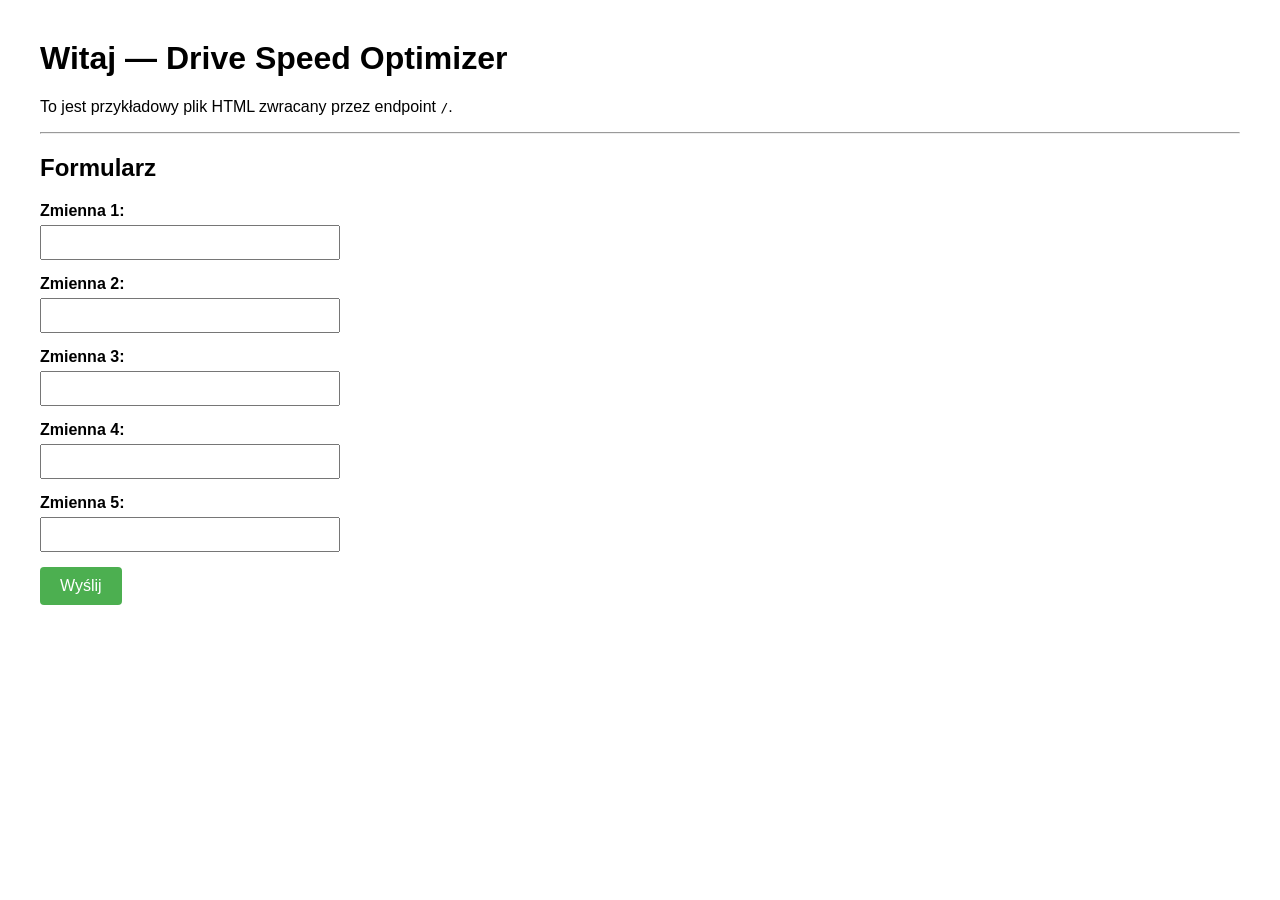
==== templates/index.html @ b7a50a6e "FastAPI structure - add main.py - main app file - add folder templates with index.html file - add re" ====
<!doctype html>
<html lang="pl">
  <head>
    <meta charset="utf-8">
    <meta name="viewport" content="width=device-width, initial-scale=1">
    <title>Drive Speed Optimizer</title>
    <style>
      body { font-family: Arial, sans-serif; margin: 40px; }
      form div { margin: 15px 0; }
      label { display: block; margin-bottom: 5px; font-weight: bold; }
      input[type="text"] { padding: 8px; width: 100%; max-width: 300px; box-sizing: border-box; }
      button { padding: 10px 20px; background-color: #4CAF50; color: white; border: none; border-radius: 4px; cursor: pointer; font-size: 16px; }
      button:hover { background-color: #45a049; }
    </style>
  </head>
  <body>
    <h1>Witaj — Drive Speed Optimizer</h1>
    <p>To jest przykładowy plik HTML zwracany przez endpoint <code>/</code>.</p>

    <hr>
    <h2>Formularz</h2>
    <form method="post" action="/submit">
      <div>
        <label for="var1">Zmienna 1:</label>
        <input type="text" id="var1" name="var1" required>
      </div>
      <div>
        <label for="var2">Zmienna 2:</label>
        <input type="text" id="var2" name="var2" required>
      </div>
      <div>
        <label for="var3">Zmienna 3:</label>
        <input type="text" id="var3" name="var3" required>
      </div>
      <div>
        <label for="var4">Zmienna 4:</label>
        <input type="text" id="var4" name="var4" required>
      </div>
      <div>
        <label for="var5">Zmienna 5:</label>
        <input type="text" id="var5" name="var5" required>
      </div>
      <button type="submit">Wyślij</button>
    </form>
  </body>
</html>
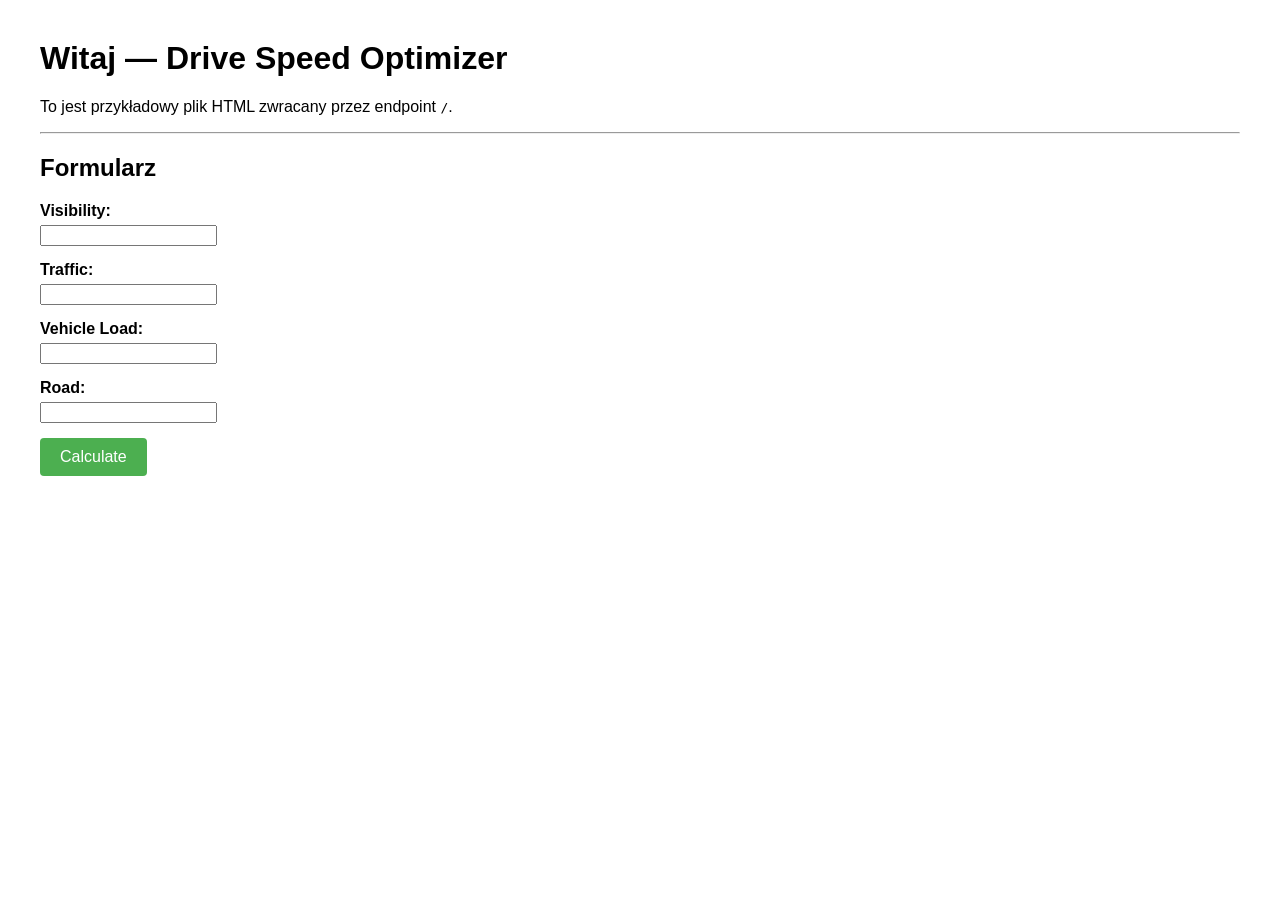
==== commit 95b0833d: "MVP - adds new rules (up to 40) - adds endpoint to calculate speed from form - adds run_debug.py - u" ====
--- a/templates/index.html
+++ b/templates/index.html
@@ -19,28 +19,24 @@
 
     <hr>
     <h2>Formularz</h2>
-    <form method="post" action="/submit">
+    <form method="post" action="/safe-speed-form">
       <div>
-        <label for="var1">Zmienna 1:</label>
-        <input type="text" id="var1" name="var1" required>
+          <label>Visibility:</label>
+          <input type="number" name="visibility" required>
       </div>
       <div>
-        <label for="var2">Zmienna 2:</label>
-        <input type="text" id="var2" name="var2" required>
+          <label>Traffic:</label>
+          <input type="number" name="traffic" required>
       </div>
       <div>
-        <label for="var3">Zmienna 3:</label>
-        <input type="text" id="var3" name="var3" required>
+          <label>Vehicle Load:</label>
+          <input type="number" name="vehicle_load" required>
       </div>
       <div>
-        <label for="var4">Zmienna 4:</label>
-        <input type="text" id="var4" name="var4" required>
+          <label>Road:</label>
+          <input type="number" name="road" required>
       </div>
-      <div>
-        <label for="var5">Zmienna 5:</label>
-        <input type="text" id="var5" name="var5" required>
-      </div>
-      <button type="submit">Wyślij</button>
+      <button type="submit">Calculate</button>
     </form>
   </body>
 </html>
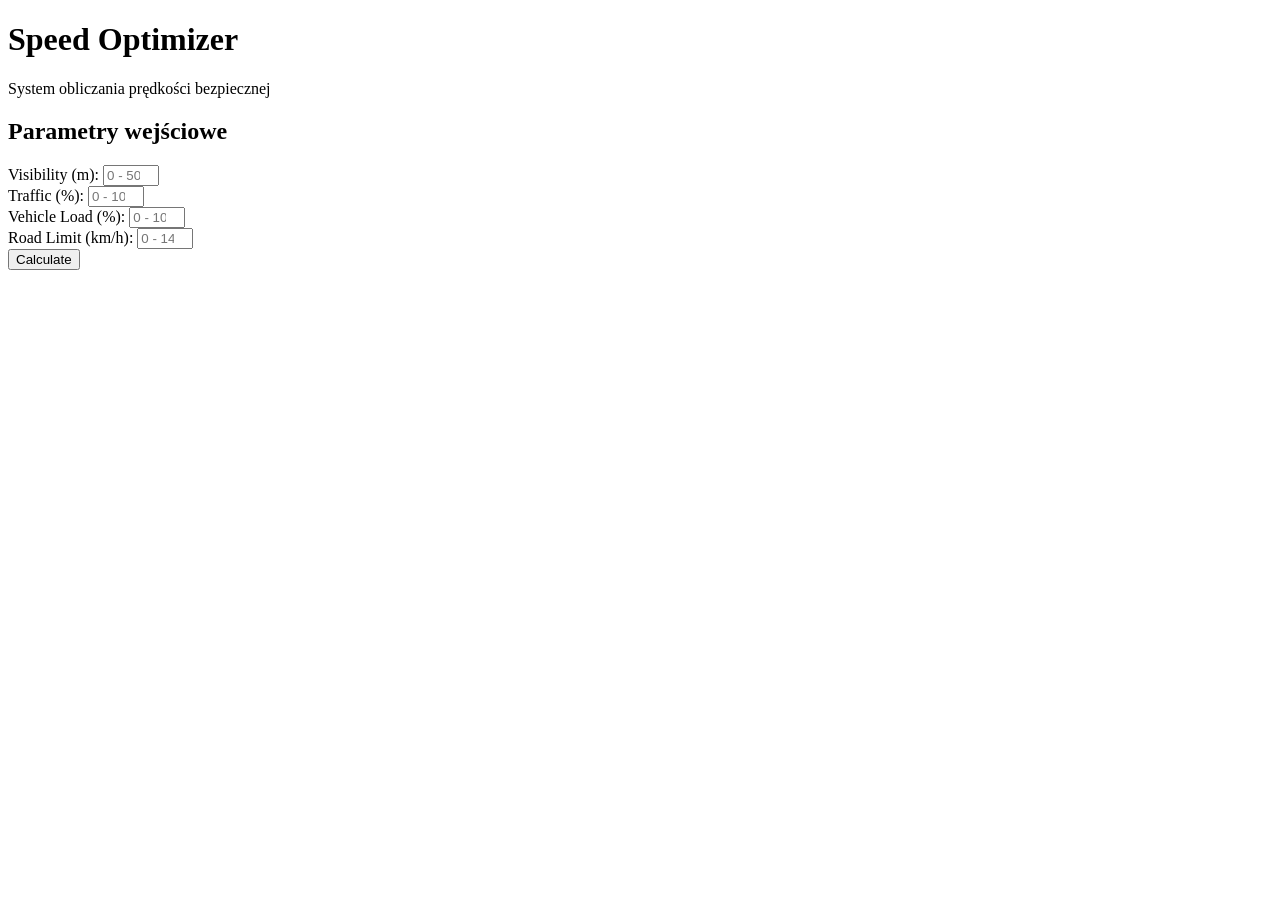
==== commit 19dd36a8: "Upgrades - adds better rules organization (array) - rewrites rules (less one variable rules) - calcu" ====
--- a/templates/index.html
+++ b/templates/index.html
@@ -4,40 +4,33 @@
     <meta charset="utf-8">
     <meta name="viewport" content="width=device-width, initial-scale=1">
     <title>Drive Speed Optimizer</title>
-    <style>
-      body { font-family: Arial, sans-serif; margin: 40px; }
-      form div { margin: 15px 0; }
-      label { display: block; margin-bottom: 5px; font-weight: bold; }
-      input[type="text"] { padding: 8px; width: 100%; max-width: 300px; box-sizing: border-box; }
-      button { padding: 10px 20px; background-color: #4CAF50; color: white; border: none; border-radius: 4px; cursor: pointer; font-size: 16px; }
-      button:hover { background-color: #45a049; }
-    </style>
+    <link rel="stylesheet" href="{{ url_for('static', path='/css/styles.css') }}">
   </head>
   <body>
-    <h1>Witaj — Drive Speed Optimizer</h1>
-    <p>To jest przykładowy plik HTML zwracany przez endpoint <code>/</code>.</p>
+    <div class="container">
+        <h1>Speed Optimizer</h1>
+        <p>System obliczania prędkości bezpiecznej</p>
 
-    <hr>
-    <h2>Formularz</h2>
-    <form method="post" action="/safe-speed-form">
-      <div>
-          <label>Visibility:</label>
-          <input type="number" name="visibility" required>
-      </div>
-      <div>
-          <label>Traffic:</label>
-          <input type="number" name="traffic" required>
-      </div>
-      <div>
-          <label>Vehicle Load:</label>
-          <input type="number" name="vehicle_load" required>
-      </div>
-      <div>
-          <label>Road:</label>
-          <input type="number" name="road" required>
-      </div>
-      <button type="submit">Calculate</button>
-    </form>
+        <h2>Parametry wejściowe</h2>
+        <form method="post" action="/safe-speed-form">
+          <div>
+              <label>Visibility (m):</label>
+              <input type="number" name="visibility" min="0" max="500" placeholder="0 - 500" required>
+          </div>
+          <div>
+              <label>Traffic (%):</label>
+              <input type="number" name="traffic" min="0" max="100" placeholder="0 - 100" required>
+          </div>
+          <div>
+              <label>Vehicle Load (%):</label>
+              <input type="number" name="vehicle_load" min="0" max="100" placeholder="0 - 100" required>
+          </div>
+          <div>
+              <label>Road Limit (km/h):</label>
+              <input type="number" name="road" min="0" max="140" placeholder="0 - 140" required>
+          </div>
+          <button type="submit">Calculate</button>
+        </form>
+    </div>
   </body>
-</html>
-
+</html>
